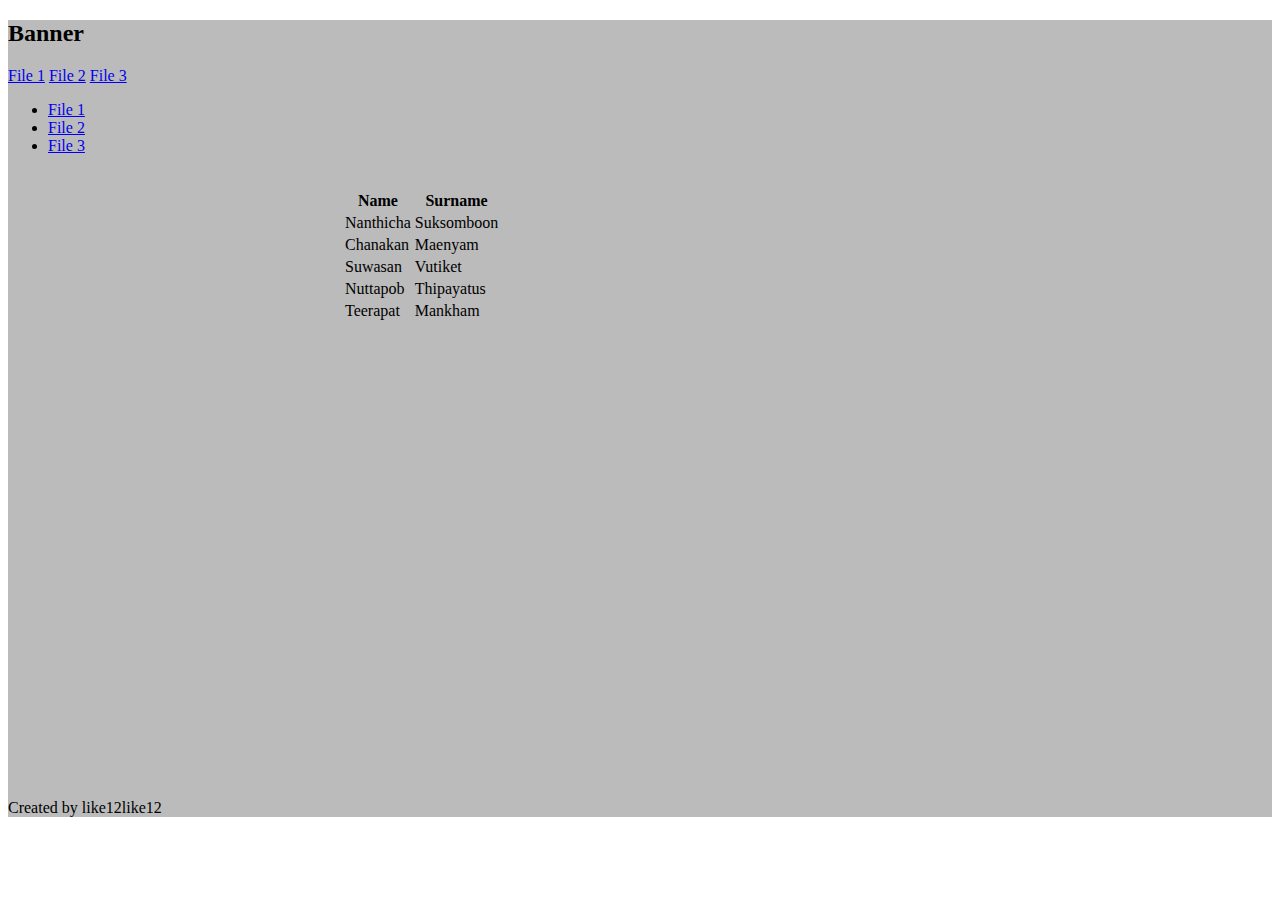
==== file1.html @ b571ab39 "Add files via upload" ====
<!DOCTYPE html>
<html lang="en">
    <head>
        <title>.</title>
        <meta charset="utf-8">
        <meta name="viewport" content="width=device-width, initial-scale=1">
        <link rel="stylesheet" href="resource/a.css">	
    </head>
    <body>
        <div class="row">
            <div class="column side" style="background-color:#aaa;"></div>
            <div class="column middle" style="background-color:#bbb;">
                <div class="header">
                    <h2>Banner</h2>
                </div>
                <div class="topnav">
                    <a href="file1.html">File 1</a>
                    <a href="file2.html">File 2</a>
                    <a href="file3.html">File 3</a>
                </div>
                <ul>
                    <li><a href="file1.html">File 1</a></li>
                    <li><a href="file2.html">File 2</a></li>
                    <li><a href="file3.html">File 3</a></li>
                </ul>
                <div style="margin-left:25%;height:64vh;padding: 2vh;">
                    <table id="name">
                        <tr>
                          <th>Name</th>
                          <th>Surname</th>
                        </tr>
                        <tr>
                          <td>Nanthicha</td>
                          <td>Suksomboon</td>
                        </tr>
                        <tr>
                          <td>Chanakan</td>
                          <td>Maenyam</td>
                        </tr>
                        <tr>
                          <td>Suwasan</td>
                          <td>Vutiket</td>
                        </tr>
                        <tr>
                          <td>Nuttapob</td>
                          <td>Thipayatus</td>
                        </tr>
                        <tr>
                          <td>Teerapat</td>
                          <td>Mankham</td>
                        </tr>
                      </table>
                </div>
                <div class="footer">
                    <p>Created by like12like12</p>
                </div>
            </div>
            <div class="column side" style="background-color:#ccc;"></div>
        </div>
    </body>
</html>
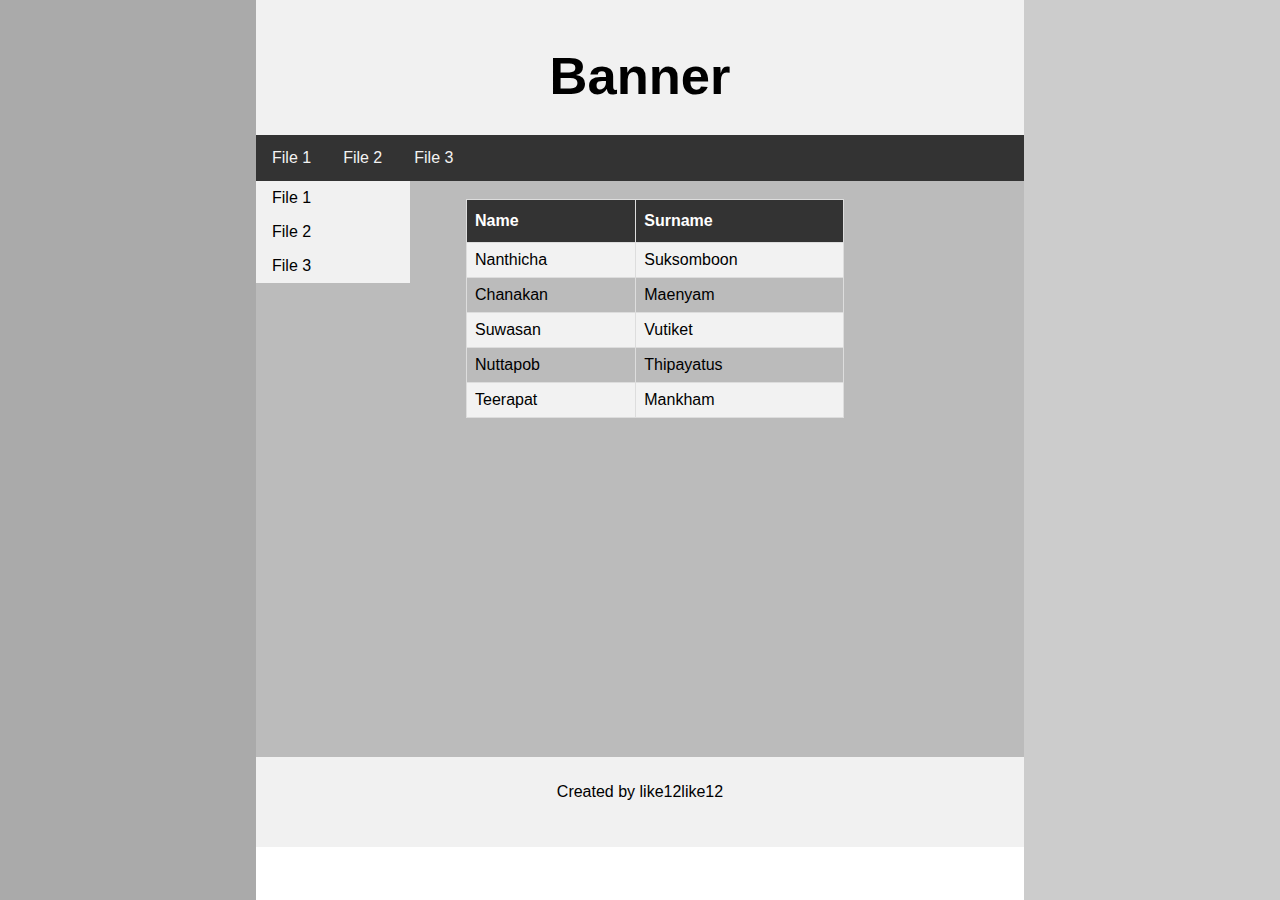
==== commit c5bcf7b1: "Add files via upload" ====
--- a/file1.html
+++ b/file1.html
@@ -1,61 +1,64 @@
 <!DOCTYPE html>
 <html lang="en">
-    <head>
-        <title>.</title>
-        <meta charset="utf-8">
-        <meta name="viewport" content="width=device-width, initial-scale=1">
-        <link rel="stylesheet" href="resource/a.css">	
-    </head>
-    <body>
-        <div class="row">
-            <div class="column side" style="background-color:#aaa;"></div>
-            <div class="column middle" style="background-color:#bbb;">
-                <div class="header">
-                    <h2>Banner</h2>
-                </div>
-                <div class="topnav">
-                    <a href="file1.html">File 1</a>
-                    <a href="file2.html">File 2</a>
-                    <a href="file3.html">File 3</a>
-                </div>
-                <ul>
-                    <li><a href="file1.html">File 1</a></li>
-                    <li><a href="file2.html">File 2</a></li>
-                    <li><a href="file3.html">File 3</a></li>
-                </ul>
-                <div style="margin-left:25%;height:64vh;padding: 2vh;">
-                    <table id="name">
-                        <tr>
-                          <th>Name</th>
-                          <th>Surname</th>
-                        </tr>
-                        <tr>
-                          <td>Nanthicha</td>
-                          <td>Suksomboon</td>
-                        </tr>
-                        <tr>
-                          <td>Chanakan</td>
-                          <td>Maenyam</td>
-                        </tr>
-                        <tr>
-                          <td>Suwasan</td>
-                          <td>Vutiket</td>
-                        </tr>
-                        <tr>
-                          <td>Nuttapob</td>
-                          <td>Thipayatus</td>
-                        </tr>
-                        <tr>
-                          <td>Teerapat</td>
-                          <td>Mankham</td>
-                        </tr>
-                      </table>
-                </div>
-                <div class="footer">
-                    <p>Created by like12like12</p>
-                </div>
+
+<head>
+    <title>.</title>
+    <meta charset="utf-8">
+    <meta name="viewport" content="width=device-width, initial-scale=1">
+    <link rel="stylesheet" href="resource/a.css">
+</head>
+
+<body>
+    <div class="row">
+        <div class="column side" style="background-color:#aaa;"></div>
+        <div class="column middle" style="background-color:#bbb;">
+            <div class="header">
+                <h2>Banner</h2>
             </div>
-            <div class="column side" style="background-color:#ccc;"></div>
+            <div class="topnav">
+                <a href="file1.html">File 1</a>
+                <a href="file2.html">File 2</a>
+                <a href="file3.html">File 3</a>
+            </div>
+            <ul>
+                <li><a href="file1.html">File 1</a></li>
+                <li><a href="file2.html">File 2</a></li>
+                <li><a href="file3.html">File 3</a></li>
+            </ul>
+            <div style="margin-left:25%;height:64vh;padding: 2vh;">
+                <table id="name">
+                    <tr>
+                        <th>Name</th>
+                        <th>Surname</th>
+                    </tr>
+                    <tr>
+                        <td>Nanthicha</td>
+                        <td>Suksomboon</td>
+                    </tr>
+                    <tr>
+                        <td>Chanakan</td>
+                        <td>Maenyam</td>
+                    </tr>
+                    <tr>
+                        <td>Suwasan</td>
+                        <td>Vutiket</td>
+                    </tr>
+                    <tr>
+                        <td>Nuttapob</td>
+                        <td>Thipayatus</td>
+                    </tr>
+                    <tr>
+                        <td>Teerapat</td>
+                        <td>Mankham</td>
+                    </tr>
+                </table>
+            </div>
+            <div class="footer">
+                <p>Created by like12like12</p>
+            </div>
         </div>
-    </body>
+        <div class="column side" style="background-color:#ccc;"></div>
+    </div>
+</body>
+
 </html>--- a/resource/a.css
+++ b/resource/a.css
@@ -0,0 +1,162 @@
+* {
+    box-sizing: border-box;
+}
+
+body {
+    font-family: Arial, Helvetica, sans-serif;
+    margin: 0;
+}
+
+.header {
+    background-color: #f1f1f1;
+    padding: 1px;
+    text-align: center;
+    font-size: 35px;
+    height: 15vh;
+}
+
+.column {
+    float: left;
+}
+
+.column.side {
+    width: 20%;
+    height: 100vh;
+}
+
+.column.middle {
+    width: 60%;
+    height: 100%;
+}
+
+.row:after {
+    content: "";
+    display: table;
+    clear: both;
+}
+
+.footer {
+    background-color: #f1f1f1;
+    padding: 10px;
+    text-align: center;
+    height: 10vh;
+}
+
+@media (max-width: 600px) {
+    .column.side,
+    .column.middle {
+        width: 100%;
+    }
+}
+
+.topnav {
+    overflow: hidden;
+    background-color: #333;
+}
+
+.topnav a {
+    float: left;
+    display: block;
+    color: #f2f2f2;
+    text-align: center;
+    padding: 14px 16px;
+    text-decoration: none;
+}
+
+.topnav a:hover {
+    background-color: #ddd;
+    color: black;
+}
+
+ul {
+    list-style-type: none;
+    margin: 0;
+    padding: 0;
+    width: 20%;
+    background-color: #f1f1f1;
+    height: 100%;
+    overflow: auto;
+    float: left;
+}
+
+li a {
+    display: block;
+    color: #000;
+    padding: 8px 16px;
+    text-decoration: none;
+}
+
+li a.active {
+    background-color: #4CAF50;
+    color: white;
+}
+
+li a:hover:not(.active) {
+    background-color: #555;
+    color: white;
+}
+
+#name {
+    font-family: Arial, Helvetica, sans-serif;
+    border-collapse: collapse;
+    width: 70%;
+}
+
+#name td,
+#name th {
+    border: 1px solid #ddd;
+    padding: 8px;
+}
+
+#name tr:nth-child(even) {
+    background-color: #f2f2f2;
+}
+
+#name tr:hover {
+    background-color: #ddd
+}
+
+#name th {
+    padding-top: 12px;
+    padding-bottom: 12px;
+    text-align: left;
+    background-color: #333333;
+    color: white;
+}
+
+input[type=text],
+select {
+    width: 100%;
+    padding: 12px 20px;
+    margin: 8px 0;
+    display: inline-block;
+    border: 1px solid #ccc;
+    border-radius: 4px;
+    box-sizing: border-box;
+}
+
+input[type=password],
+select {
+    width: 100%;
+    padding: 12px 20px;
+    margin: 8px 0;
+    display: inline-block;
+    border: 1px solid #ccc;
+    border-radius: 4px;
+    box-sizing: border-box;
+}
+
+input[type=submit] {
+    width: 100%;
+    background-color: #494949;
+    color: white;
+    padding: 14px 20px;
+    margin: 8px 0;
+    border: none;
+    border-radius: 4px;
+    cursor: pointer;
+}
+
+input[type=submit]:hover {
+    background-color: #444444;
+}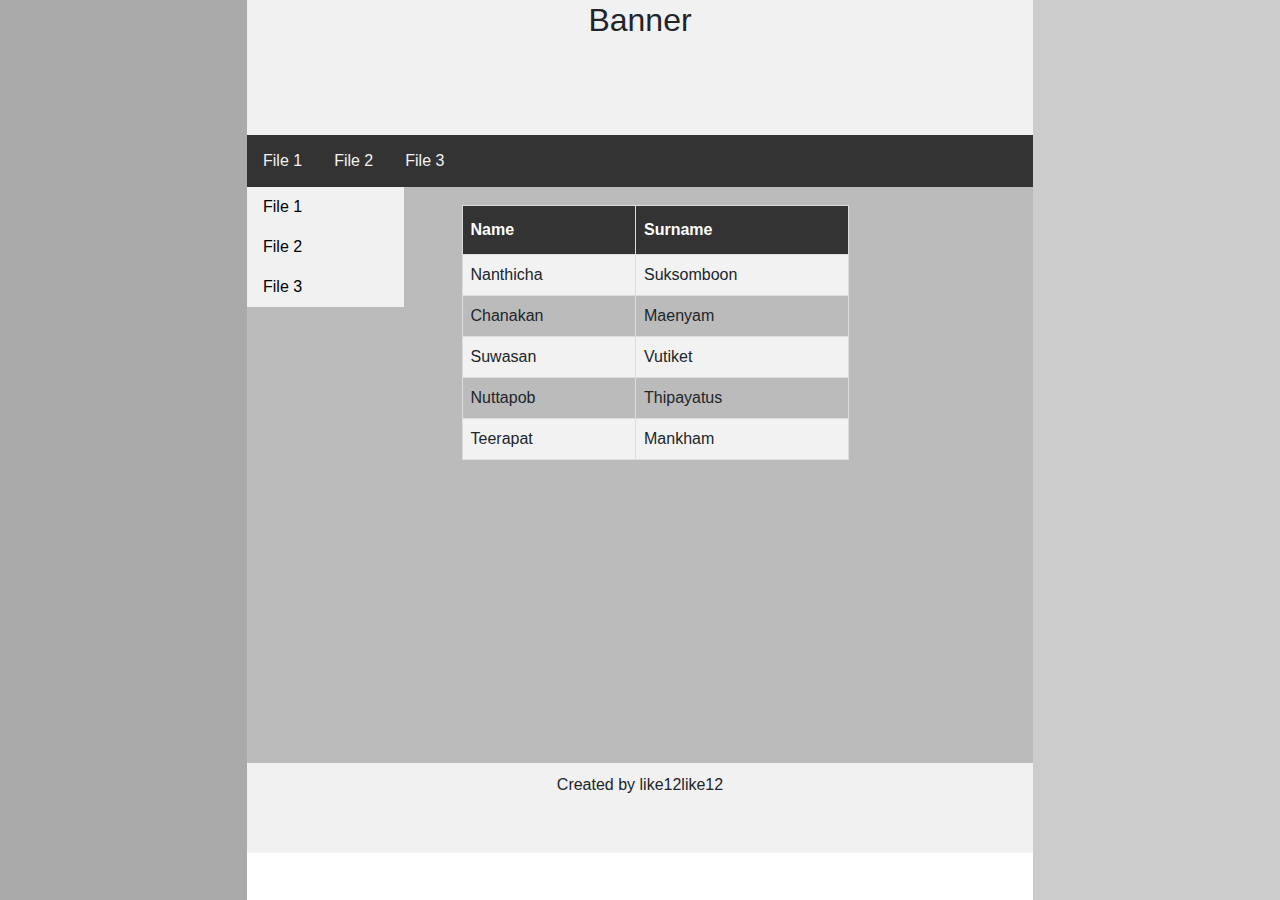
==== commit e23f2882: "update bootstrap" ====
--- a/file1.html
+++ b/file1.html
@@ -6,6 +6,7 @@
     <meta charset="utf-8">
     <meta name="viewport" content="width=device-width, initial-scale=1">
     <link rel="stylesheet" href="resource/a.css">
+    <link rel="stylesheet" href="https://maxcdn.bootstrapcdn.com/bootstrap/4.0.0/css/bootstrap.min.css" integrity="sha384-Gn5384xqQ1aoWXA+058RXPxPg6fy4IWvTNh0E263XmFcJlSAwiGgFAW/dAiS6JXm" crossorigin="anonymous">
 </head>
 
 <body>
